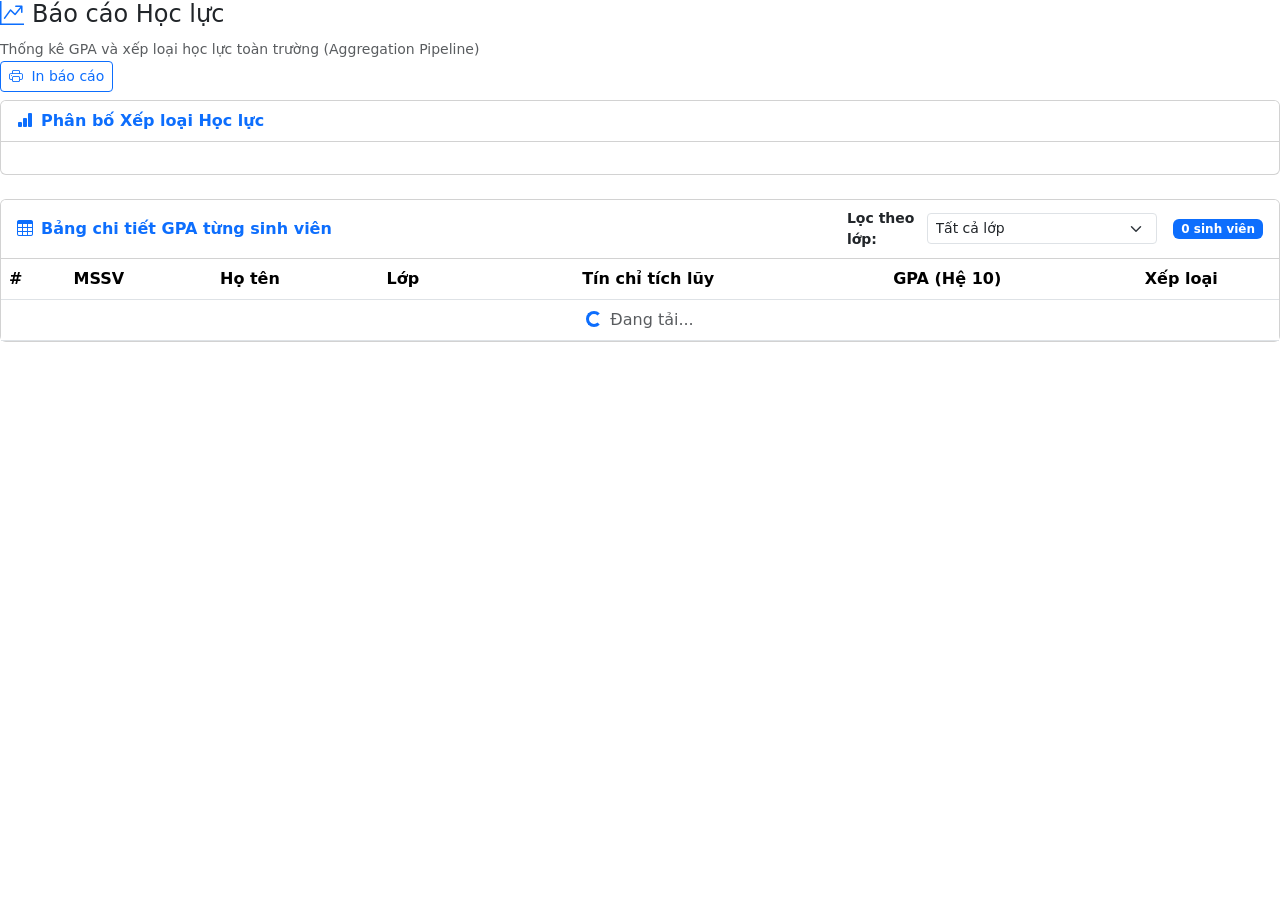
==== wwwroot/baocao.html @ 1fd3bdb9 "do an sql" ====
<!DOCTYPE html>
<html lang="vi">
<head>
  <meta charset="utf-8" />
  <meta name="viewport" content="width=device-width, initial-scale=1" />
  <title>LMS - Báo cáo Học lực</title>
  <link href="https://cdn.jsdelivr.net/npm/bootstrap@5.3.3/dist/css/bootstrap.min.css" rel="stylesheet" />
  <link href="https://cdn.jsdelivr.net/npm/bootstrap-icons@1.11.3/font/bootstrap-icons.min.css" rel="stylesheet" />
  <link href="/css/app.css" rel="stylesheet" />
</head>
<body>
<main id="page-main-content">
  <div id="alertBox"></div>

  <div class="page-header">
    <div>
      <h4><i class="bi bi-graph-up-arrow text-primary me-2"></i>Báo cáo Học lực</h4>
      <small class="text-muted">Thống kê GPA và xếp loại học lực toàn trường (Aggregation Pipeline)</small>
    </div>
    <button class="btn btn-outline-primary btn-sm no-print" onclick="window.print()">
      <i class="bi bi-printer me-1"></i> In báo cáo
    </button>
  </div>

  <!-- Thống kê tổng hợp -->
  <div class="row g-3 mb-4" id="bcStatCards"></div>

  <!-- Phân bố xếp loại -->
  <div class="card mb-4">
    <div class="card-header bg-white">
      <span class="fw-bold text-primary"><i class="bi bi-bar-chart-fill me-2"></i>Phân bố Xếp loại Học lực</span>
    </div>
    <div class="card-body">
      <div id="bcDistribution" class="row g-3 text-center"></div>
    </div>
  </div>

  <!-- Bảng chi tiết -->
  <div class="card">
    <div class="card-header bg-white">
      <div class="d-flex justify-content-between align-items-center">
        <span class="fw-bold text-primary"><i class="bi bi-table me-2"></i>Bảng chi tiết GPA từng sinh viên</span>
        <div class="d-flex align-items-center gap-3">
          <div class="d-flex align-items-center gap-2">
            <label class="form-label small fw-semibold mb-0">Lọc theo lớp:</label>
            <select id="bcLop" class="form-select form-select-sm" onchange="loadBaoCao()" style="min-width:200px">
              <option value="">Tất cả lớp</option>
            </select>
          </div>
          <span id="bcCountBadge" class="badge bg-primary px-2 py-1">0 sinh viên</span>
        </div>
      </div>
    </div>
    <div class="table-responsive">
      <table class="table table-hover align-middle mb-0">
        <thead>
          <tr>
            <th>#</th>
            <th>MSSV</th>
            <th>Họ tên</th>
            <th>Lớp</th>
            <script>if(localStorage.getItem('role')!=='giaovien')document.write('<th class="text-center">Tín chỉ tích lũy</th>')</script>
            <th class="text-center">GPA (Hệ 10)</th>
            <th class="text-center">Xếp loại</th>
          </tr>
        </thead>
        <tbody id="bcTable">
          <tr class="loading-row"><td colspan="7" class="text-center text-muted">
            <div class="spinner-border spinner-border-sm text-primary me-2"></div>Đang tải...
          </td></tr>
        </tbody>
      </table>
    </div>
  </div>
</main>

<script src="https://cdn.jsdelivr.net/npm/bootstrap@5.3.3/dist/js/bootstrap.bundle.min.js"></script>
<script src="/js/layout.js"></script>
<script src="/js/app.js"></script>
<script>
  renderLayout('baocao');
  fillLopSelects();
  loadBaoCao();
</script>
</body>
</html>
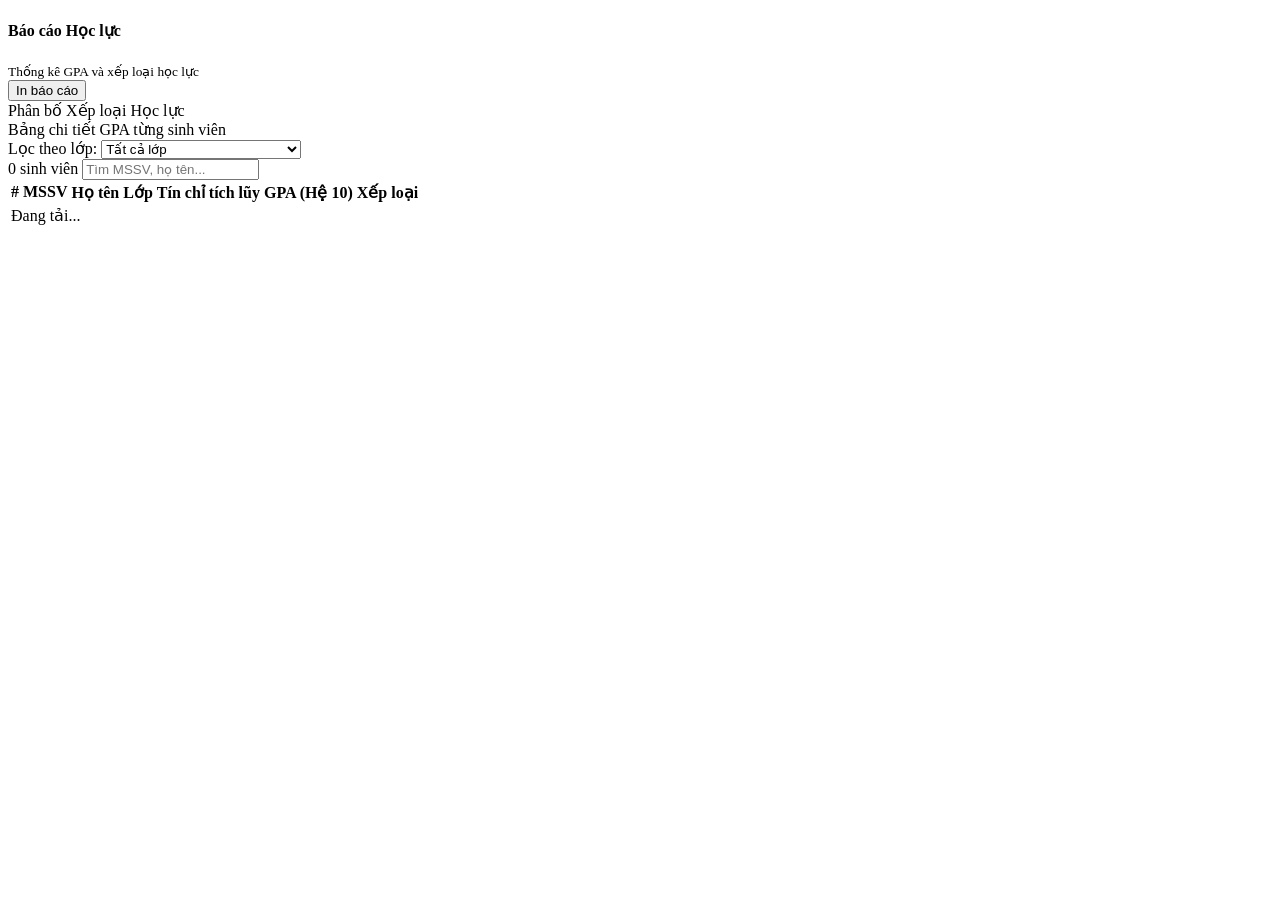
==== commit 90d9b70d: "cap nhat clo pdf sua giao dien" ====
--- a/wwwroot/baocao.html
+++ b/wwwroot/baocao.html
@@ -4,8 +4,8 @@
   <meta charset="utf-8" />
   <meta name="viewport" content="width=device-width, initial-scale=1" />
   <title>LMS - Báo cáo Học lực</title>
-  <link href="https://cdn.jsdelivr.net/npm/bootstrap@5.3.3/dist/css/bootstrap.min.css" rel="stylesheet" />
-  <link href="https://cdn.jsdelivr.net/npm/bootstrap-icons@1.11.3/font/bootstrap-icons.min.css" rel="stylesheet" />
+  <link href="/lib/bootstrap/css/bootstrap.min.css" rel="stylesheet" />
+  <link href="/lib/bootstrap-icons/font/bootstrap-icons.min.css" rel="stylesheet" />
   <link href="/css/app.css" rel="stylesheet" />
 </head>
 <body>
@@ -15,7 +15,7 @@
   <div class="page-header">
     <div>
       <h4><i class="bi bi-graph-up-arrow text-primary me-2"></i>Báo cáo Học lực</h4>
-      <small class="text-muted">Thống kê GPA và xếp loại học lực toàn trường (Aggregation Pipeline)</small>
+      <small class="text-muted" id="bcDescription">Thống kê GPA và xếp loại học lực</small>
     </div>
     <button class="btn btn-outline-primary btn-sm no-print" onclick="window.print()">
       <i class="bi bi-printer me-1"></i> In báo cáo
@@ -38,20 +38,21 @@
   <!-- Bảng chi tiết -->
   <div class="card">
     <div class="card-header bg-white">
-      <div class="d-flex justify-content-between align-items-center">
+      <div class="d-flex justify-content-between align-items-center flex-wrap gap-2 bc-table-tools">
         <span class="fw-bold text-primary"><i class="bi bi-table me-2"></i>Bảng chi tiết GPA từng sinh viên</span>
-        <div class="d-flex align-items-center gap-3">
-          <div class="d-flex align-items-center gap-2">
+        <div class="d-flex align-items-center gap-3 flex-wrap">
+          <div class="d-flex align-items-center gap-2 flex-wrap">
             <label class="form-label small fw-semibold mb-0">Lọc theo lớp:</label>
             <select id="bcLop" class="form-select form-select-sm" onchange="loadBaoCao()" style="min-width:200px">
               <option value="">Tất cả lớp</option>
             </select>
           </div>
           <span id="bcCountBadge" class="badge bg-primary px-2 py-1">0 sinh viên</span>
+          <input id="bcSearch" class="form-control form-control-sm" style="max-width:220px" placeholder="Tìm MSSV, họ tên..." oninput="filterReportRows()" />
         </div>
       </div>
     </div>
-    <div class="table-responsive">
+    <div class="table-scroll-card"><div class="table-scroll-area">
       <table class="table table-hover align-middle mb-0">
         <thead>
           <tr>
@@ -71,16 +72,23 @@
         </tbody>
       </table>
     </div>
+    <div class="table-pagination" id="bcPagination"></div></div>
   </div>
 </main>
 
-<script src="https://cdn.jsdelivr.net/npm/bootstrap@5.3.3/dist/js/bootstrap.bundle.min.js"></script>
+<script src="/lib/bootstrap/js/bootstrap.bundle.min.js"></script>
 <script src="/js/layout.js"></script>
 <script src="/js/app.js"></script>
 <script>
   renderLayout('baocao');
+  const role = localStorage.getItem('role');
+  document.getElementById('bcDescription').textContent = role === 'giaovien'
+    ? 'Thống kê GPA và xếp loại học lực các lớp được phân công'
+    : 'Thống kê GPA và xếp loại học lực toàn trường';
   fillLopSelects();
   loadBaoCao();
+  observeClientTable('bcTable', 'bcPagination', 'bcSearch');
 </script>
 </body>
 </html>
+
